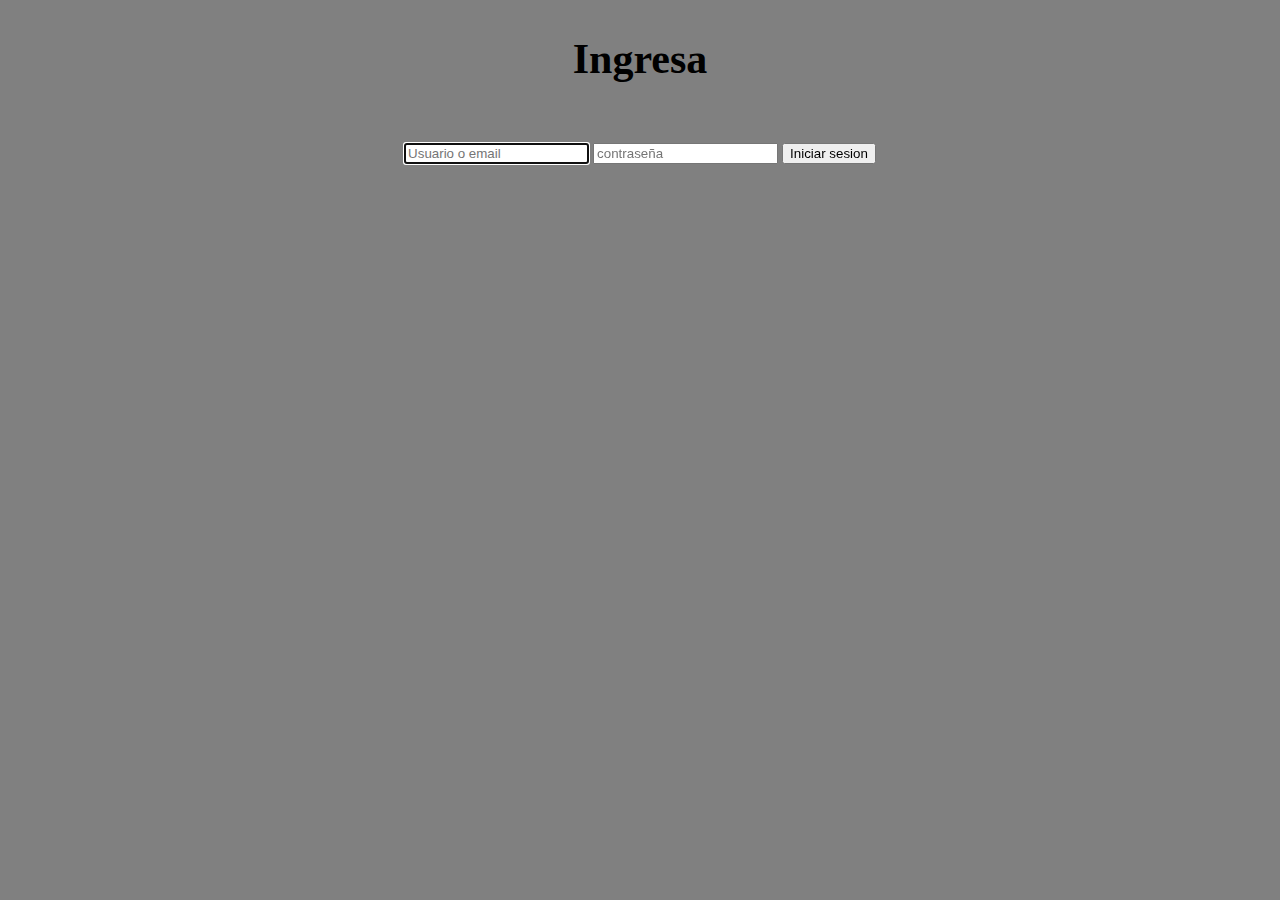
==== proyecto coderhouse/contacto.html @ af74f205 "Primer entrega" ====
<!DOCTYPE html>
<html lang="en">
<head>
    <meta charset="UTF-8">
    <meta name="viewport" content="width=device-width, initial-scale=1.0">
    <link rel="stylesheet" type="text/css" href="contacto.css">
    <title>Document</title>
</head>
<body>
    <h2>Ingresa </h2>

    <form method="GET" action="#">
        <input name="Usuario o email " type="text" placeholder="Usuario o email" autofocus required />
    
        <input type="password" placeholder="contraseña" required />
        <button>Iniciar sesion</button>
    </form>

    
        
</body>
</html>
---- proyecto coderhouse/contacto.css ----
body {
    background-color: grey;
}



h2 {
    text-align: center;
    font-size: 42px;
}

form {
    text-align: center;
    padding: 25px;
    margin: 25px;
}

div {
    
    background-color: white;
    width: 300px;
    border: 20px solid green;
    padding: 50px;
    margin: 20px;
}
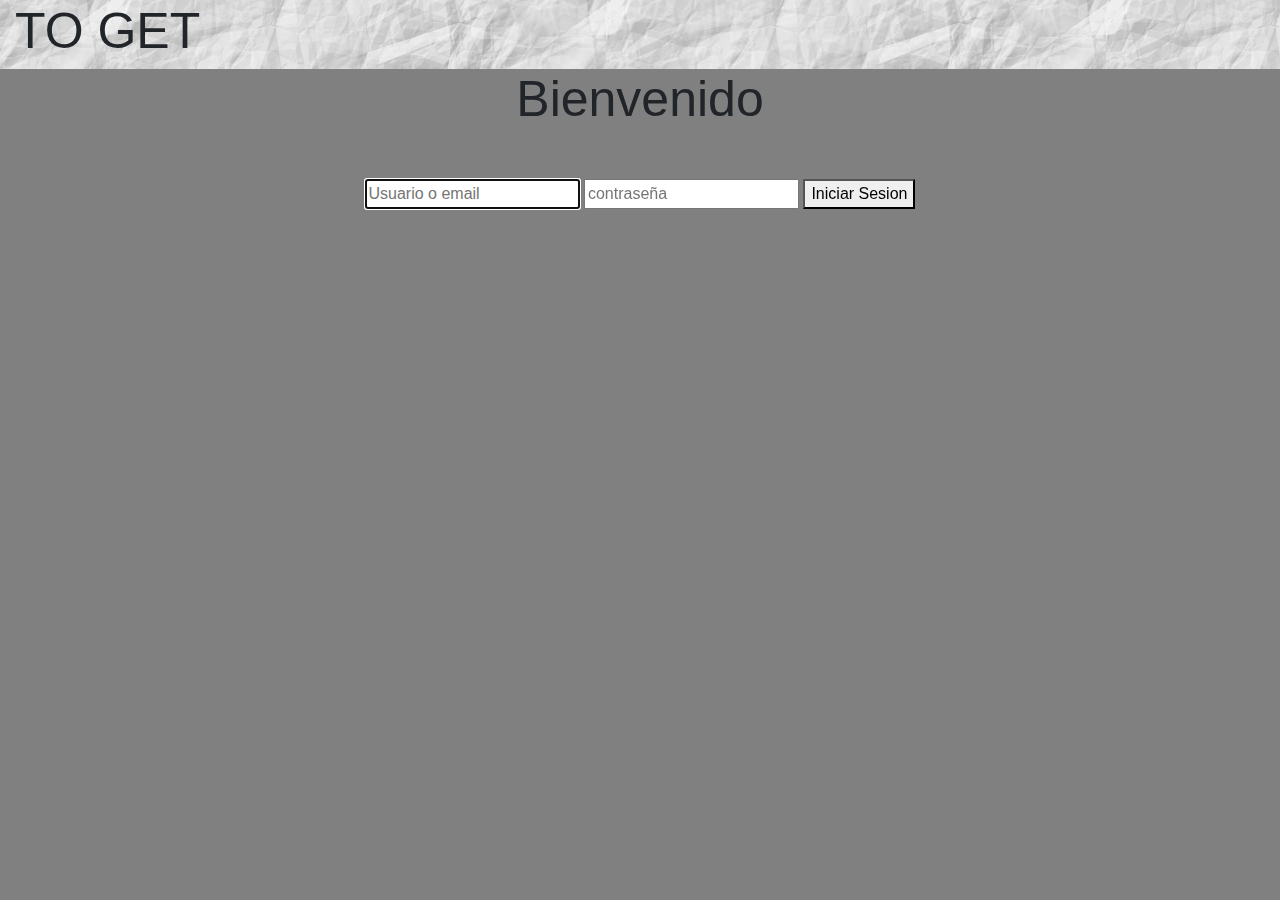
==== commit 4664b47a: "Add files via upload" ====
--- a/proyecto coderhouse/contacto.html
+++ b/proyecto coderhouse/contacto.html
@@ -3,18 +3,22 @@
 <head>
     <meta charset="UTF-8">
     <meta name="viewport" content="width=device-width, initial-scale=1.0">
+    <link rel="stylesheet" href="https://stackpath.bootstrapcdn.com/bootstrap/4.4.1/css/bootstrap.min.css" integrity="sha384-Vkoo8x4CGsO3+Hhxv8T/Q5PaXtkKtu6ug5TOeNV6gBiFeWPGFN9MuhOf23Q9Ifjh" crossorigin="anonymous">
     <link rel="stylesheet" type="text/css" href="contacto.css">
-    <title>Document</title>
+    <title>Ingresa</title>
 </head>
 <body>
-    <h2>Ingresa </h2>
+    <header class="container-fluid">
+        <h2>TO GET</h2>
+    </header>
+    <h2 class="text-center">Bienvenido</h2>
 
-    <form method="GET" action="#">
-        <input name="Usuario o email " type="text" placeholder="Usuario o email" autofocus required />
-    
-        <input type="password" placeholder="contraseña" required />
-        <button>Iniciar sesion</button>
-    </form>
+                    <form method="GET" action="#">
+                        <input name="Usuario o email " type="text" placeholder="Usuario o email" autofocus required />
+                    
+                        <input type="password" placeholder="contraseña" required />
+                        <button>Iniciar Sesion</button>
+                    </form>
 
     
         
--- a/proyecto coderhouse/contacto.css
+++ b/proyecto coderhouse/contacto.css
@@ -1,12 +1,23 @@
+header{
+    background-color: grey;
+    background-image: url("TO GET.jpg");
+    padding: 0.50px;
+}
+
+
+
+
+
+
+
 body {
-    background-color: grey;
+    background-color:grey;
 }
 
 
 
 h2 {
-    text-align: center;
-    font-size: 42px;
+    font-size: 50px;
 }
 
 form {
@@ -15,12 +26,4 @@
     margin: 25px;
 }
 
-div {
-    
-    background-color: white;
-    width: 300px;
-    border: 20px solid green;
-    padding: 50px;
-    margin: 20px;
-}
 
